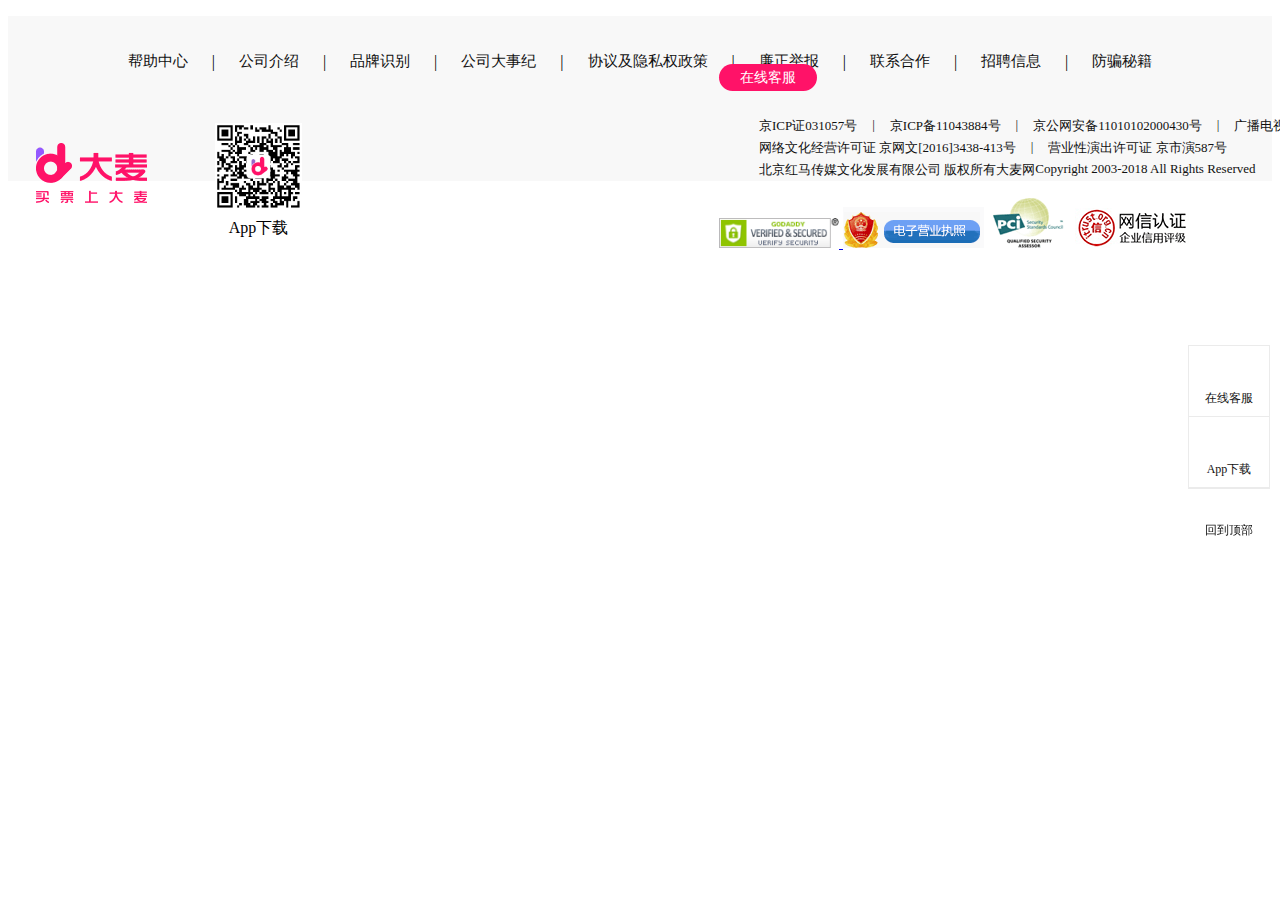
==== damaiwang/damai.html @ 832a67ab "my first commit" ====
<!DOCTYPE html>
<html>
	<head>
		<meta charset="utf-8">
		<title>大麦网</title>
		<link rel="stylesheet" type="text/css" href="damai.css">
	</head>
	<body>
		<div class="big">
			<div class="lunkuo">
				<ul class="up">
				<li class="up_list"><a herf="#">帮助中心</a></li>
				<li class="up_list_hengxian">|</li>
				<li class="up_list"><a herf="#">公司介绍</a></li>
				<li class="up_list_hengxian">|</li>
				<li class="up_list"><a herf="#">品牌识别</a></li>
				<li class="up_list_hengxian">|</li>
				<li class="up_list"><a herf="#">公司大事纪</a></li>
				<li class="up_list_hengxian">|</li>
				<li class="up_list"><a herf="#">协议及隐私权政策</a></li>
				<li class="up_list_hengxian">|</li>
				<li class="up_list"><a herf="#">廉正举报</a></li>
				<li class="up_list_hengxian">|</li>
				<li class="up_list"><a herf="#">联系合作</a></li>
				<li class="up_list_hengxian">|</li>
				<li class="up_list"><a herf="#">招聘信息</a></li>
				<li class="up_list_hengxian">|</li>
				<li class="up_list"><a herf="#">防骗秘籍</a></li>
			    </ul>
		    </div>
			<div class="down_left">
				<div class="zhaopianf1">
					<a class="zhaopianf1_logo" href="#"><img src="img/2.png"/></a>
					<div class="zhaopianf2">
						<img  class="zhaopianf2_logo" src="img/3.png"/>
						<span>App下载</span>
					</div>
				</div>
			</div>
			<div class="down_right">
				<div class="zaixiankefu">
					<a href="#" class="zaixiankefu_a">在线客服</a>
				</div>
				<div>
					<ul class="zhengfu1">
						<li class="zhengfu1_list"><a>京ICP证031057号</a></li>
						<li class="zhengfu1_list_hengxian">|</li>
						<li class="zhengfu1_list"><a>京ICP备11043884号</a></li>
						<li class="zhengfu1_list_hengxian">|</li>
						<li class="zhengfu1_list"><a>京公网安备11010102000430号</a></li>
						<li class="zhengfu1_list_hengxian">|</li>
						<li class="zhengfu1_list"><a>广播电视节目制作经营许可证 (京)字第02253号</a></li>
					</ul>
					<ul class="zhengfu1">
						<li class="zhengfu1_list"><a>网络文化经营许可证 京网文[2016]3438-413号</a></li>
						<li class="zhengfu1_list_hengxian">|</li>
						<li class="zhengfu1_list"><a>营业性演出许可证 京市演587号</a></li>
					</ul>
					<ul class="zhengfu1">
						<li class="zhengfu1_list">北京红马传媒文化发展有限公司 版权所有</li>
						<li class="zhengfu1_list"><a>大麦网</a></li>
						<li class="zhengfu1_list">Copyright 2003-2018 All Rights Reserved</li>
					</ul>
					<div class="down_img">
						<a href="#"><span>
							<img class="down_img1" src="img/1.gif" />
						</span></a>
						<a href="#"><img src="img/5.png" /></a>
						<a href="#"><img src="img/6.png" /></a>
						<a href="#"><img src="img/7.png" /></a>
					</div>
				</div>
			</div>
		</div>
	    <div class="sidebar">
			<div class="item">
				<div class="icon service"></div>
				<p>在线客服</p>
			</div>
			<div class="item" style="border-bottom-width: 1px;">
				<div class="icon damai"></div>
				<p>App下载</p>
				<div class="qrcode">
					<img src="//img.alicdn.com/tfs/TB1r0uFxHSYBuNjSspiXXXNzpXa-280-280.png" >
				</div>
				<div class="item J_GoTop" style="">
                <div class="icon gotop"></div>
				<p>回到顶部</p>
                </div>
			</div>
		</div>
	</body>
</html>
---- damaiwang/damai.css ----
div ul li{
	margin: 0;
	padding: 0;
}
.big{
	background-color: #f8f8f8;
}
.lunkuo{
	width: 1200px;
    margin: 0 auto;
}
ul{
    margin-block-start: 1em;
    margin-block-end: 1em;
    margin-inline-start: 0px;
    margin-inline-end: 0px;
    padding-inline-start: 40px;
}
ul li{
	list-style: none;
}
.up{
	display: flex;
    align-items: center;
    justify-content: center;
    padding: 36px 0;
    text-align: center;
    zoom: 1;
}
.up_list{
	float: left;
}
.up_list a{
	font-size: 15px;
    color: #111;
}
.up_list_hengxian{
	float: left;
    padding: 0 24px;
}
li{
	display: list-item;
    text-align: match-parent;
}
.down_left{
	padding-bottom: 58px;
    zoom: 1;
}
.zhaopianf1{
	float: left;
    margin-right: 100px;
}
.zhaopianf1_logo{
	zoom: 1;
    float: left;
    margin-top: 20px;
}
.zhaopianf2{
	float: left;
    width: 87px;
    text-align: center;
    margin-left: 40px;
}
.zhaopianf2_logo{
	display: block;
    width: 87px;
    height: 87px;
    margin-bottom: 8px;
}
.down_right{
	float: left;
    position: relative;
    top: -117px;
    left: 317px;
	width: 800px;
}
.zaixiankefu{
	zoom: 1;
    padding-bottom: 10px;
}
.zaixiankefu:after{
	display: block;
    clear: both;
    visibility: hidden;
    height: 0;
    overflow: hidden;
    content: '.';
}
.zaixiankefu_a{
	text-decoration:none;
	float: left;
    display: block;
    width: 98px;
    height: 27px;
    line-height: 27px;
    text-align: center;
    background-color: #ff1268;
    color: #fff;
    font-size: 14px;
    border-radius: 20px;
}
.zhengfu1{
	zoom: 1;
    padding-bottom: 6px;
}
.zhengfu1 li{
	float: left;
}
.zhengfu1_list a,.zhengfu1 li{
	font-size: 13px;
    color: #111;
}
.zhengfu1_list_hengxian{
	padding: 0 15px;
}
.down_img{
	padding-top: 15px;
}
.down_img1{
	width: 120px;
    height: 30px;
}
.sidebar{
	top: 72.5%;
}
.sidebar{
	background: #fff;
    border: 1px solid #EBEBEB;
    width: 80px;
    position: fixed;
    right: 10px;
    top: 50%;
    margin-top: -105px;
    z-index: 9999;
}
.sidebar .item{
	height: 60px;
    border-bottom: 1px solid #EBEBEB;
    text-align: center;
    padding-top: 10px;
    color: #111;
    font-size: 12px;
    position: relative;
    cursor: pointer;
    box-sizing: content-box;
}
.sidebar .item .icon{
	background-image: url(https://img.alicdn.com/tfs/TB1u1U9xmzqK1RjSZFHXXb3CpXa-64-180.png);
}
.sidebar .item .service{
	background-position: 3px -30px;
}
.sidebar .item .icon{
	background:url(//img.alicdn.com/tfs/TB1.FXkxTtYBeNjy1XdXXXXyVXa-64-180.png) no-repeat;
	margin:0 auto;
	width:32px;
	height:29px;
	background-size:100%;
}
.sidebar .item .icon{
	background-image:url(https://img.alicdn.com/tfs/TB1u1U9xmzqK1RjSZFHXXb3CpXa-64-180.png);
}
.sidebar .item .damai{
	background-position:0 4px;
}
.sidebar .item .icon{
	background:url(//img.alicdn.com/tfs/TB1.FXkxTtYBeNjy1XdXXXXyVXa-64-180.png) no-repeat;
	margin:0 auto;
	width:32px;
	height:29px;
	background-size:100%;
}
.sidebar .item .qrcode{
    visibility: hidden;
	position: absolute;
    left: -92px;
    top: -6px;
	box-shadow:2px 2px 4px #ccc;
	background:#fff;
	padding:5px;
}
.sidebar .item .qrcode:after{
	position:absolute;
	display:inline-block;
	top:50%;
	margin-top:-2.5px;
	right:-5px;
	width:0;
	height: 0;
	content:"";
	border-style:solid;
	border-width:5px;
	border-color:#fff ;
	transform:rotate(45deg);
	box-shadow:1px -1px 1px #ccc;
}
.sidebar .item:hover .qrcode{
	visibility: visible;
}
.sidebar .item .qrcode, .sidebar .item .qrcode img{
	width:72px;
	height: 72px;
}
.sidebar .item:last-child{
	border-bottom-width:0;
}
.sidebar .item p{
	margin:5px 0 0;
	font-size:12px;
}
p{
	display: block;
    margin-block-start: 1em;
    margin-block-end: 1em;
    margin-inline-start: 0px;
    margin-inline-end: 0px;
}
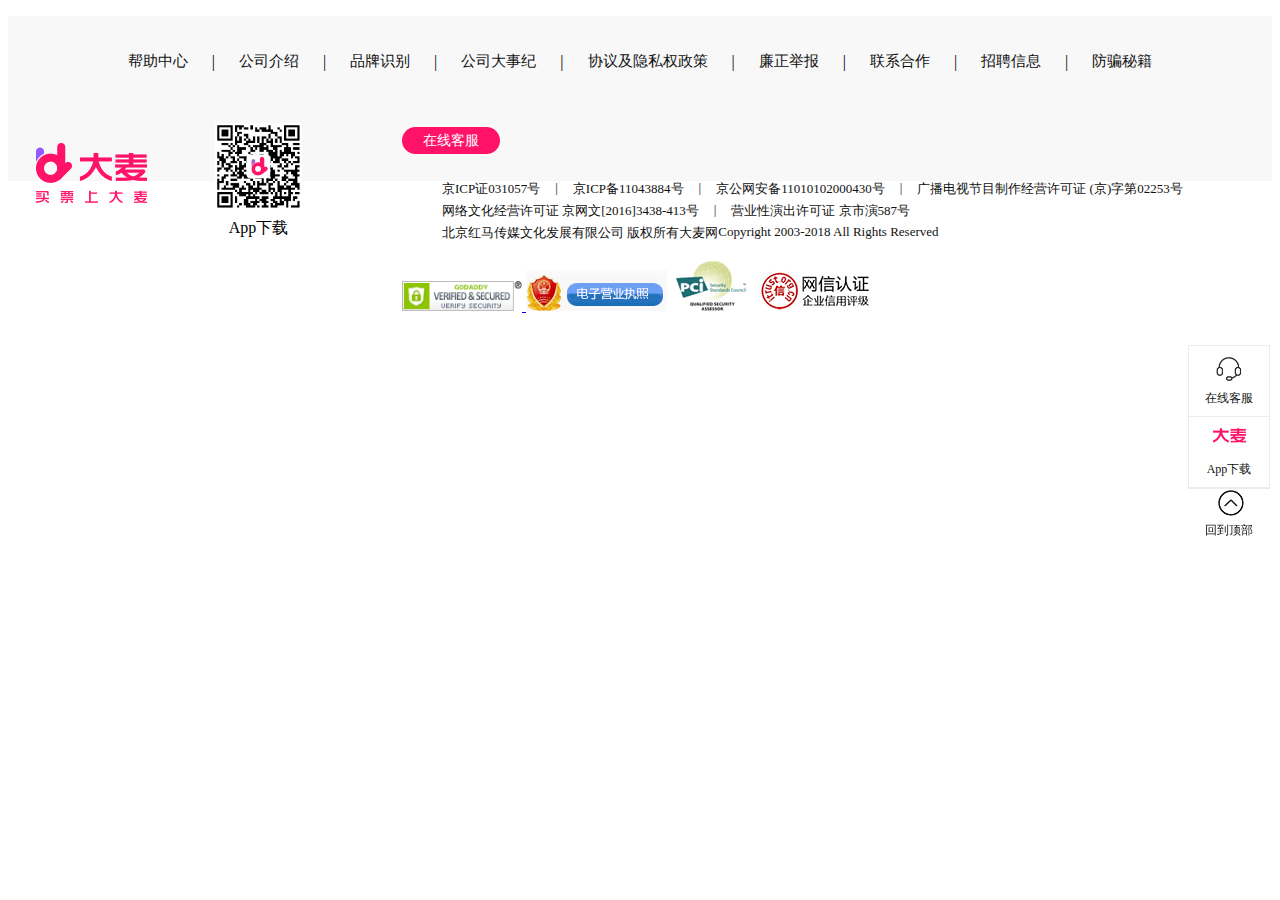
==== commit 83e52caf: "my third commit" ====
--- a/damaiwang/damai.html
+++ b/damaiwang/damai.html
@@ -81,7 +81,7 @@
 				<div class="icon damai"></div>
 				<p>App下载</p>
 				<div class="qrcode">
-					<img src="//img.alicdn.com/tfs/TB1r0uFxHSYBuNjSspiXXXNzpXa-280-280.png" >
+					<img src="img/3.png" >
 				</div>
 				<div class="item J_GoTop" style="">
                 <div class="icon gotop"></div>
--- a/damaiwang/damai.css
+++ b/damaiwang/damai.css
@@ -70,9 +70,7 @@
 .down_right{
 	float: left;
     position: relative;
-    top: -117px;
-    left: 317px;
-	width: 800px;
+	top:-54px;
 }
 .zaixiankefu{
 	zoom: 1;
@@ -145,28 +143,28 @@
     box-sizing: content-box;
 }
 .sidebar .item .icon{
-	background-image: url(https://img.alicdn.com/tfs/TB1u1U9xmzqK1RjSZFHXXb3CpXa-64-180.png);
+	background-image: url(img/10.png);
 }
 .sidebar .item .service{
 	background-position: 3px -30px;
 }
 .sidebar .item .icon{
-	background:url(//img.alicdn.com/tfs/TB1.FXkxTtYBeNjy1XdXXXXyVXa-64-180.png) no-repeat;
+	background:url(img/10.png)) no-repeat;
 	margin:0 auto;
 	width:32px;
 	height:29px;
 	background-size:100%;
 }
 .sidebar .item .icon{
-	background-image:url(https://img.alicdn.com/tfs/TB1u1U9xmzqK1RjSZFHXXb3CpXa-64-180.png);
+	background-image:url(img/10.png));
 }
 .sidebar .item .damai{
-	background-position:0 4px;
-}
-.sidebar .item .icon{
-	background:url(//img.alicdn.com/tfs/TB1.FXkxTtYBeNjy1XdXXXXyVXa-64-180.png) no-repeat;
+	background-position:0 -1px;
+}
+.sidebar .item .icon{
+	background:url(img/10.png)) no-repeat;
 	margin:0 auto;
-	width:32px;
+	width:33px;
 	height:29px;
 	background-size:100%;
 }
@@ -201,8 +199,11 @@
 	width:72px;
 	height: 72px;
 }
-.sidebar .item:last-child{
+.sidebar .item .J_GoTop{
 	border-bottom-width:0;
+}
+.sidebar .item .gotop{
+	background-position:4px -65px;
 }
 .sidebar .item p{
 	margin:5px 0 0;
